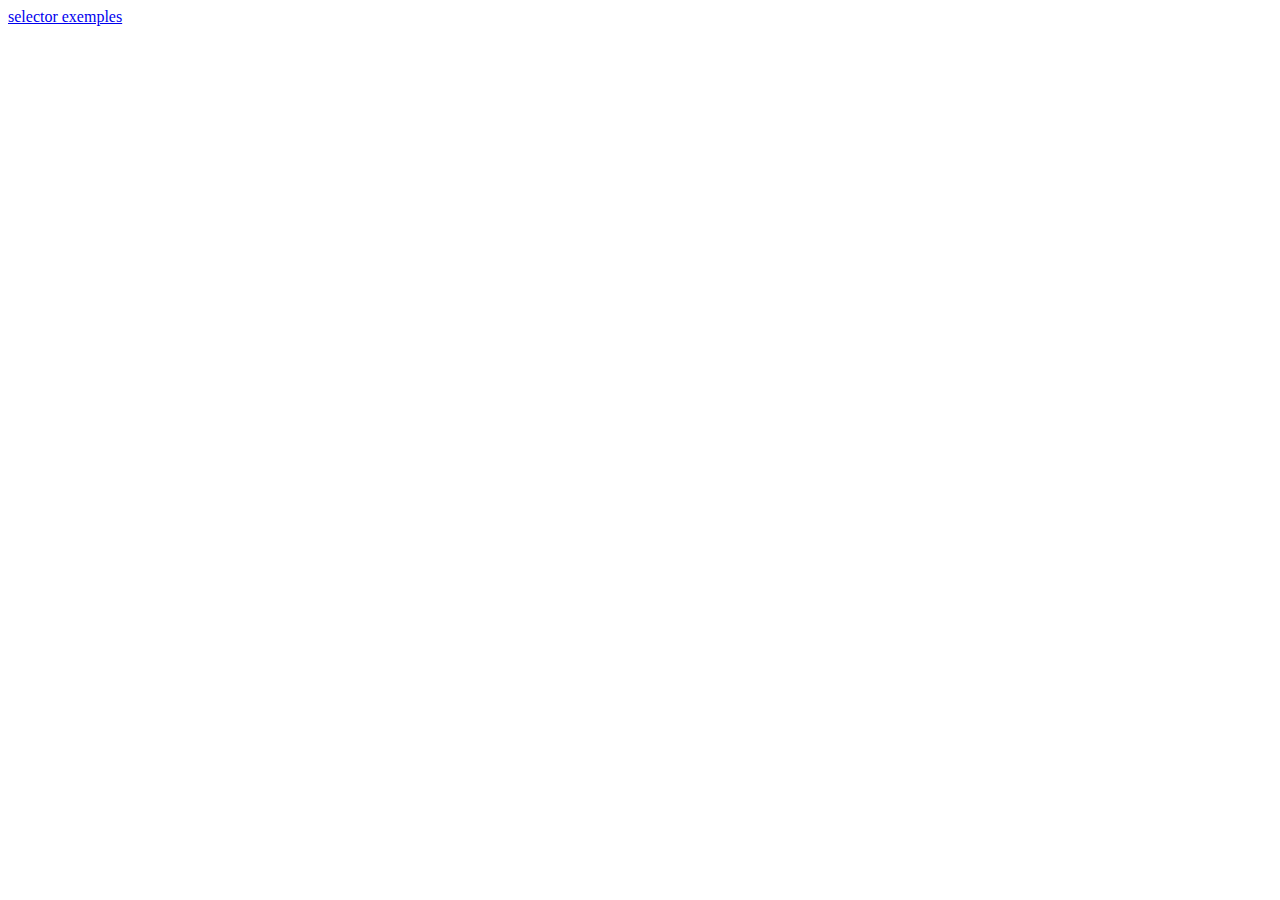
==== css-selector/multiple.html @ 92f4f627 "css selectors exemples" ====
<!DOCTYPE html>
<html>
    <head>
        <meta charset="utf-8">
        <meta http-equiv="X-UA-Compatible" content="IE=edge">
        <title></title>
        <meta name="description" content="">
        <meta name="viewport" content="width=device-width, initial-scale=1">
        <link rel="stylesheet" href="">
    </head>
    <body>
        <a href="./index.html">selector exemples</a>
        <script src="" async defer></script>
    </body>
</html>
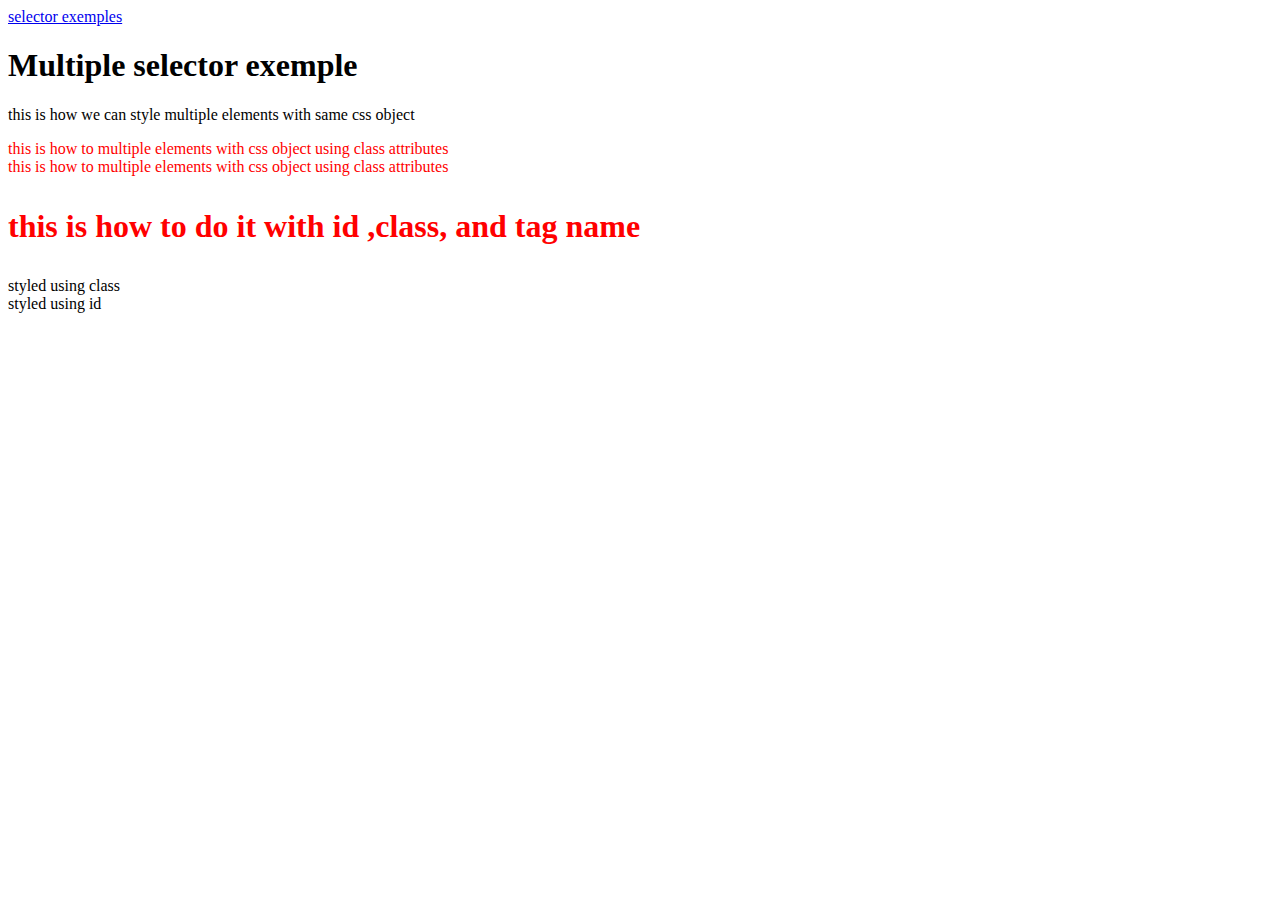
==== commit e82d7829: "mulitple element with same css object" ====
--- a/css-selector/multiple.html
+++ b/css-selector/multiple.html
@@ -6,10 +6,18 @@
         <title></title>
         <meta name="description" content="">
         <meta name="viewport" content="width=device-width, initial-scale=1">
-        <link rel="stylesheet" href="">
+        <link rel="stylesheet" href="./styles.css">
     </head>
     <body>
         <a href="./index.html">selector exemples</a>
-        <script src="" async defer></script>
-    </body>
+        <h1>Multiple selector exemple</h1>
+        <p>this is how we can style multiple elements with same css object</p>
+        <div class="FirstItem" > this is how to multiple elements with css object using class attributes </div>
+        <div class="LastItem "> this is how to multiple elements with css object using class attributes </div>
+        <div>
+            <h3>this is how to do it with id ,class, and tag name</h3>
+            <div class="red">styled using class</div>
+            <div id="redElement">styled using id</div>
+        </div>
+            </body>
 </html>--- a/css-selector/styles.css
+++ b/css-selector/styles.css
@@ -0,0 +1,14 @@
+h1 , p{
+    border: 1px radius black;
+    
+}
+.FirstItem , .LastItem {
+    font-size:"1.2em";
+    color:red
+
+
+}
+h3 , .redElement{
+    font-size: xx-large;
+    color: red;
+}